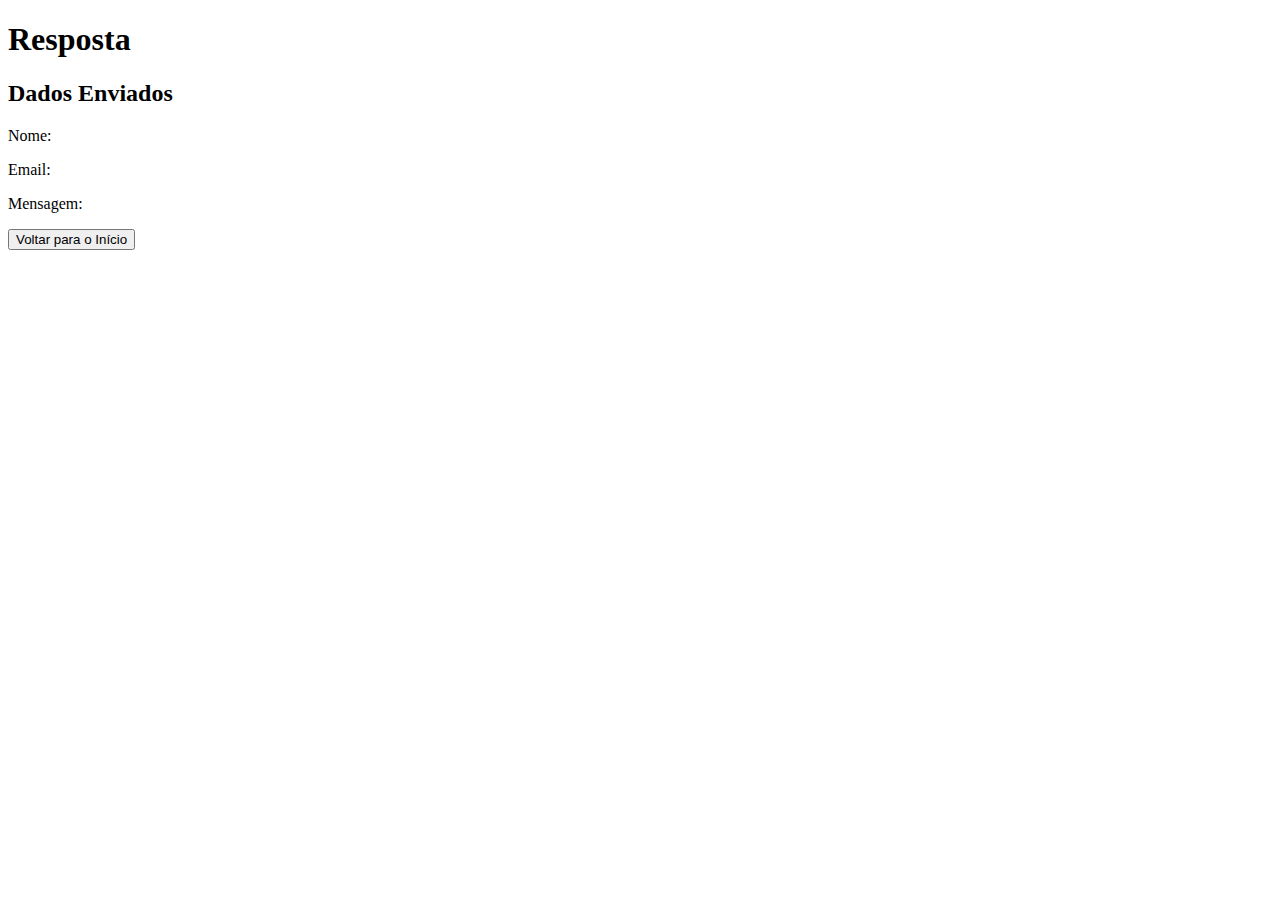
==== resposta.html @ 6dfb9904 "Add files via upload" ====
<!DOCTYPE html>
<html lang="pt-BR">
<head>
    <meta charset="UTF-8">
    <meta name="viewport" content="width=device-width, initial-scale=1.0">
    <title>Resposta - Portfolio Valmor Tambosi Junior</title>
    <link rel="stylesheet" href="css/style.css">
</head>
<body>
    <header>
        <h1>Resposta</h1>
    </header>

    <main>
        <h2>Dados Enviados</h2>
        <p>Nome: <span id="nomeResposta"></span></p>
        <p>Email: <span id="emailResposta"></span></p>
        <p>Mensagem: <span id="mensagemResposta"></span></p>

        <button id="voltarBtn">Voltar para o Início</button>
    </main>

    <script>
        // Captura os dados do localStorage e exibe na página
        document.getElementById("nomeResposta").textContent = localStorage.getItem("nome");
        document.getElementById("emailResposta").textContent = localStorage.getItem("email");
        document.getElementById("mensagemResposta").textContent = localStorage.getItem("mensagem");

        // Adiciona um evento de clique ao botão para redirecionar
        document.getElementById("voltarBtn").addEventListener("click", function() {
            window.location.href = "index.html";  // Redireciona para a página inicial
        });
    </script>

   
</body>
</html>
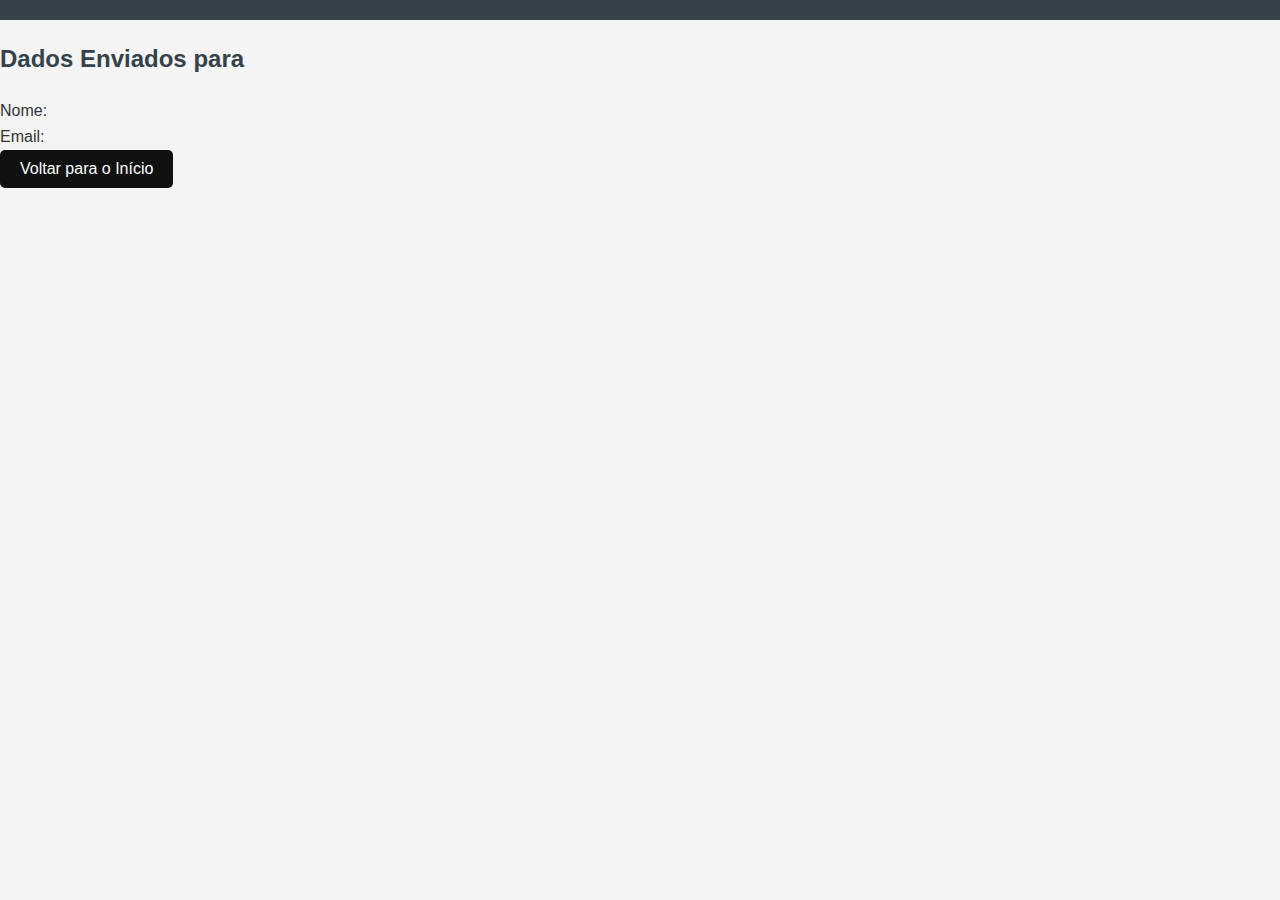
==== commit a70cad45: "Add files via upload" ====
--- a/resposta.html
+++ b/resposta.html
@@ -8,14 +8,12 @@
 </head>
 <body>
     <header>
-        <h1>Resposta</h1>
     </header>
 
     <main>
-        <h2>Dados Enviados</h2>
+        <h2>Dados Enviados para</h2>
         <p>Nome: <span id="nomeResposta"></span></p>
         <p>Email: <span id="emailResposta"></span></p>
-        <p>Mensagem: <span id="mensagemResposta"></span></p>
 
         <button id="voltarBtn">Voltar para o Início</button>
     </main>
--- a/css/style.css
+++ b/css/style.css
@@ -0,0 +1,168 @@
+/* Reset */
+* {
+    margin: 0;
+    padding: 0;
+    box-sizing: border-box;
+}
+
+/* Estilo global do corpo da página */
+body {
+    font-family: Arial, sans-serif;
+    line-height: 1.6; 
+    background-color: #f4f4f4; 
+    color: #333;
+}
+
+/* Estilos do cabeçalho */
+header {
+    background: #35424a;
+    color: #ffffff; 
+    padding: 10px 0; 
+}
+
+/* Estilo do título dentro do cabeçalho */
+.header-container h1 {
+    color: #4e4e4e; 
+    text-align: center;
+}
+
+/* Estilo do container do menu de navegação */
+.menu-container {
+    background: #35424a; 
+}
+
+/* Remove a lista padrão e centraliza os itens do menu */
+nav ul {
+    list-style: none; 
+    padding: 0; 
+    display: flex;
+    justify-content: center; 
+}
+
+/* Espaçamento horizontal entre os itens do menu */
+nav ul li {
+    margin: 0 15px;
+}
+
+/* Estilos dos links do menu */
+nav ul li a {
+    color: #ffffff; 
+    text-decoration: none; 
+    padding: 5px 10px; 
+    transition: background 0.3s; 
+}
+
+/* Efeito de hover para os links do menu */
+nav ul li a:hover {
+    background: #5a6e79; 
+    border-radius: 5px;
+}
+
+/* Estilo global para os títulos */
+h2 {
+    margin: 20px 0; 
+    color: #35424a;
+}
+
+/* Estilos para todas as divs da página */
+div {
+    max-width: 800px;
+    margin: 20px auto; 
+    padding: 20px; 
+    background: #ffffff; 
+    border-radius: 8px; 
+    box-shadow: 0 2px 10px rgba(0, 0, 0, 0.1);
+}
+
+/* Estilo da tabela no portfólio */
+table {
+    width: 100%; 
+    border-collapse: collapse; 
+    margin-top: 20px; 
+}
+
+/* Estilos para as células da tabela */
+table th, table td {
+    padding: 10px;
+    border: 1px solid #ddd; 
+    text-align: left; 
+}
+
+/* Estilo para os cabeçalhos da tabela */
+table th {
+    background: #35424a; 
+    color: #ffffff; 
+}
+
+/* Estilo para o formulário */
+form {
+    display: flex; 
+    flex-direction: column; 
+}
+
+/* Margem entre os rótulos e os campos */
+form label {
+    margin: 10px 0 5px;
+}
+
+/* Estilos dos inputs e textarea */
+form input, form textarea {
+    padding: 10px; 
+    border: 1px solid #ccc;
+    border-radius: 4px; 
+}
+
+/* Estilos do botão de envio do formulário */
+form button {
+    margin-top: 10px; 
+    padding: 10px;
+    border: none; 
+    border-radius: 4px;
+    background: #35424a;
+    color: #ffffff; 
+    cursor: pointer;
+    transition: background 0.3s; 
+}
+
+/* Efeito de hover no botão de envio */
+form button:hover {
+    background: #5a6e79; 
+}
+
+/* Estilos para telas pequenas (responsivo) */
+@media (max-width: 600px) {
+    nav ul {
+        flex-direction: column;
+    }
+
+    nav ul li {
+        margin: 5px 0; 
+    }
+}
+
+/* Estilo adicional para a div de conteúdo */
+.content {
+    max-width: 800px;
+    margin: 20px auto;
+    padding: 20px;
+    border-left: 5px solid #000000; 
+    background: #ffffff;
+    border-radius: 8px; 
+    box-shadow: 0 2px 10px rgba(0, 0, 0, 0.1); 
+}
+
+/* Estilo dos botões gerais */
+button {
+    padding: 10px 20px; 
+    background-color: #101111; 
+    color: white;
+    border: none;
+    border-radius: 5px; 
+    cursor: pointer; 
+    font-size: 16px; 
+}
+
+/* Efeito de hover nos botões */
+button:hover {
+    background-color: #0056b3; /* Cor ao passar o mouse */
+}
